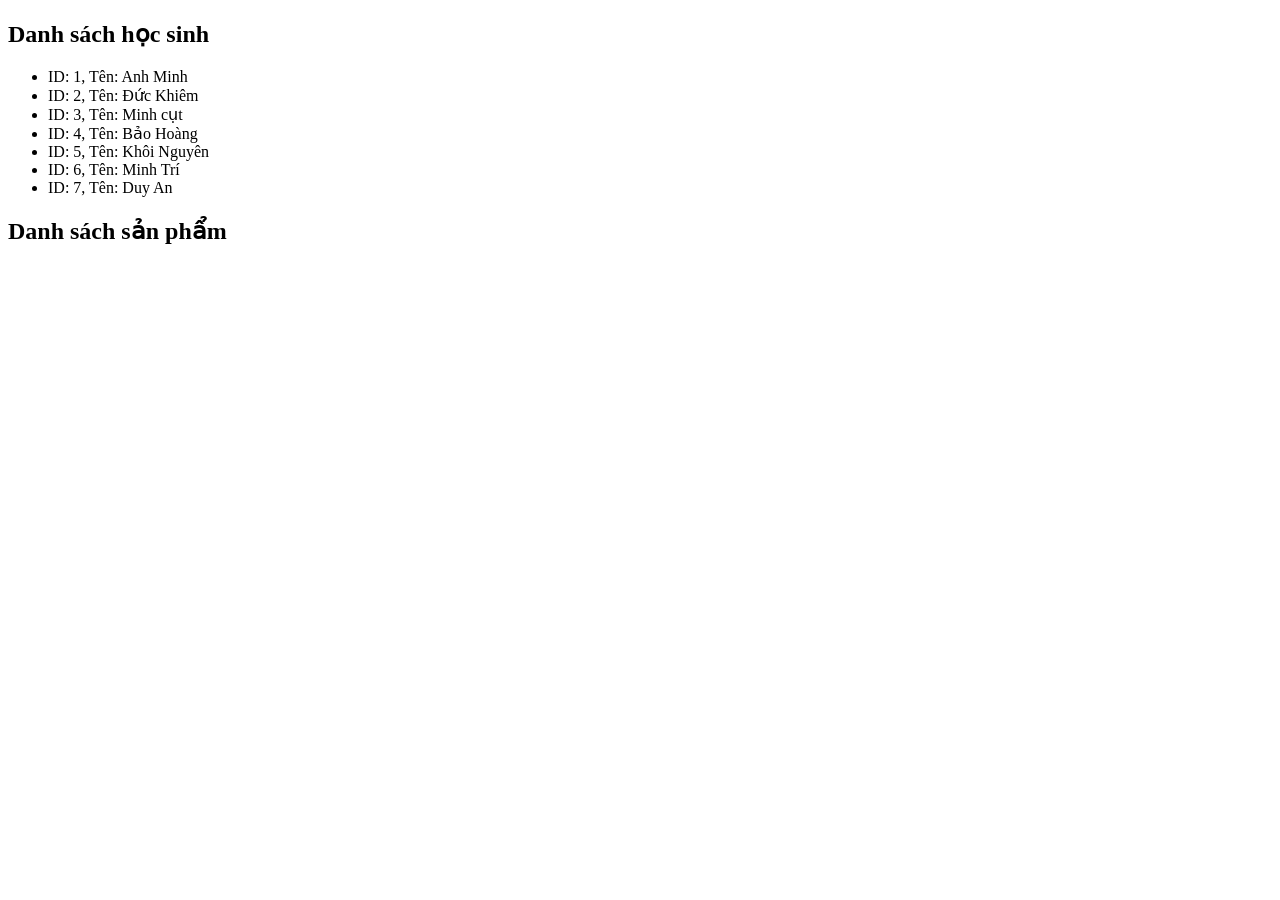
==== Lesson1/index.html @ 44be8817 "Lesson 1" ====
<!DOCTYPE html>
<html lang="en">

<head>
    <meta charset="UTF-8">
    <meta name="viewport" content="width=\, initial-scale=1.0">
    <title>Lesson 1</title>
    <!-- Liên kết css -->
    <link rel="stylesheet" href="./style.css">
</head>

<body>
    <!-- Ôn tập API -->

    <!-- Bài 1: Hiển thị dữ liệu từ file js -->
    <h2>Danh sách học sinh</h2>
        <!-- container chứa dữ liệu học sinh -->
    <ul id="student-list"></ul>

    <!-- bài 2: Hiển thị dữ liệu từ file json -->
    <h2>Danh sách sản phẩm</h2>
        <!-- container chứa dữ liệu sản phẩm -->
    <div id="productList" class="grid-container"></div>

    <!-- Link js -->
    <script src="./script.js"></script>
</body>

</html>
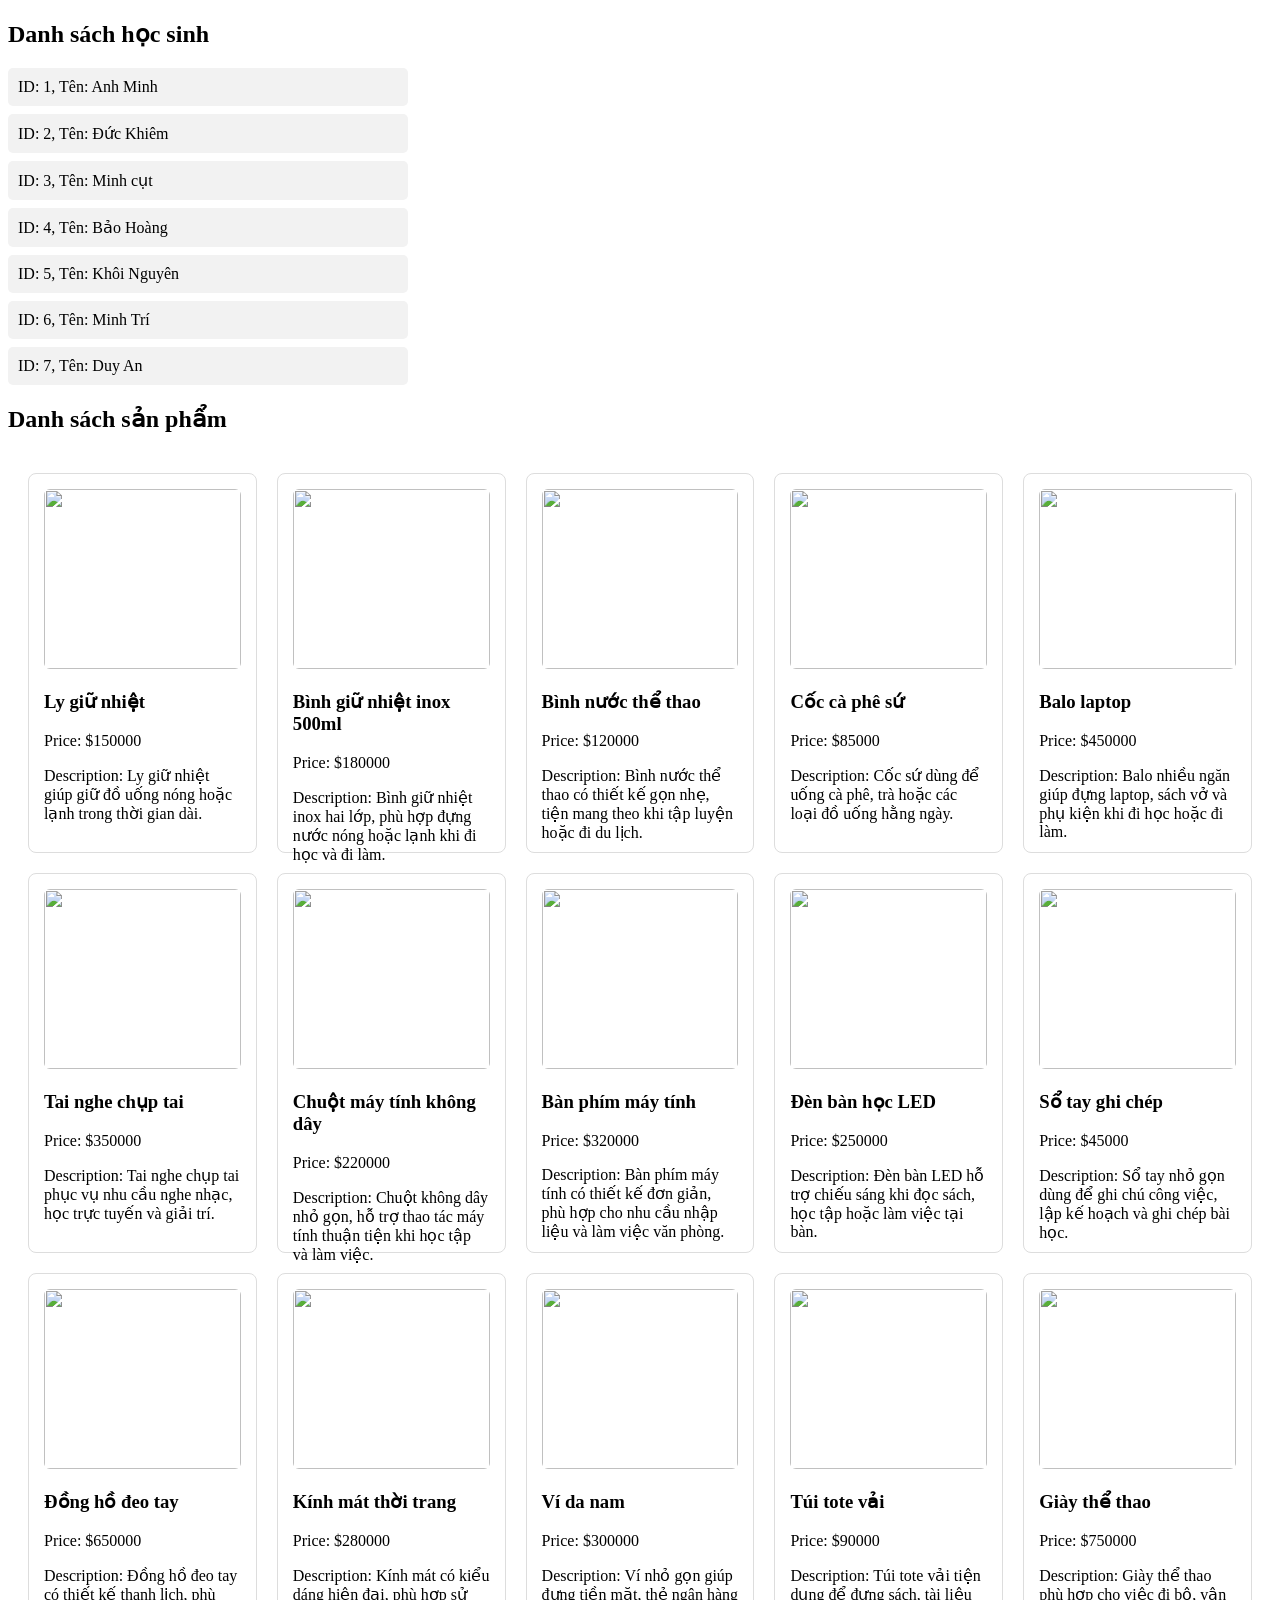
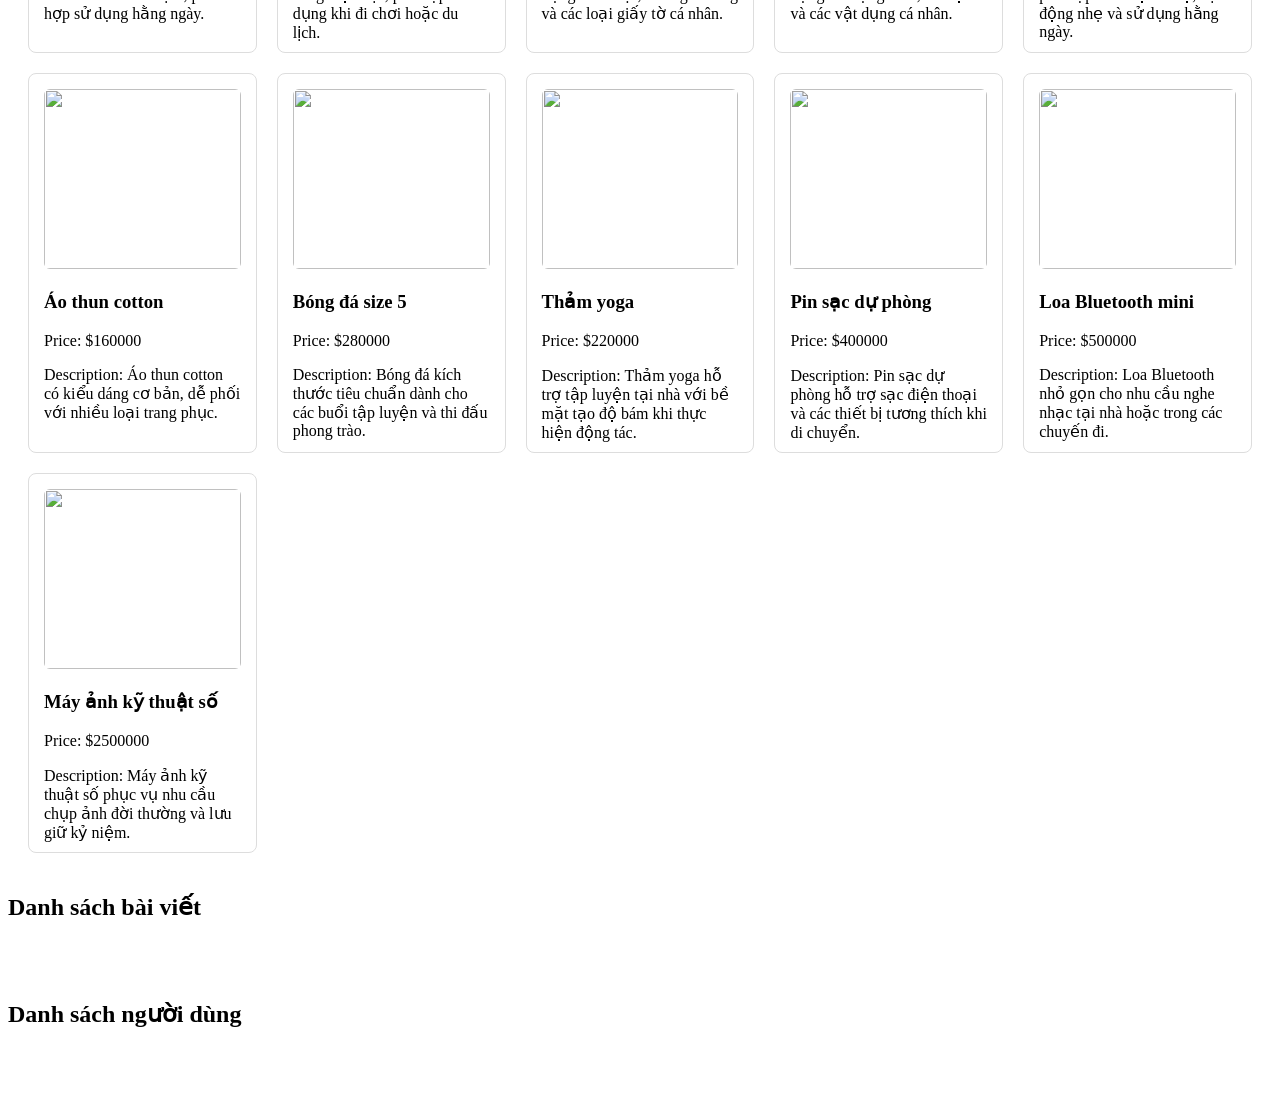
==== commit d3a75e9e: "Lesson 1" ====
--- a/Lesson1/index.html
+++ b/Lesson1/index.html
@@ -17,10 +17,19 @@
         <!-- container chứa dữ liệu học sinh -->
     <ul id="student-list"></ul>
 
-    <!-- bài 2: Hiển thị dữ liệu từ file json -->
+    <!-- Bài 2: Hiển thị dữ liệu từ file json -->
     <h2>Danh sách sản phẩm</h2>
         <!-- container chứa dữ liệu sản phẩm -->
     <div id="productList" class="grid-container"></div>
+
+    <!-- Bài 3: Fetch API -->
+    <h2>Danh sách bài viết</h2>
+    <div id="postList" class="grid-container"></div>
+
+    <!-- Bài 4: Luyện tập (lấy API users) -->
+    <h2>Danh sách người dùng</h2>
+        <!-- container chứa dữ liệu người dùng -->
+    <div id="userList" class="grid-container"></div>
 
     <!-- Link js -->
     <script src="./script.js"></script>
--- a/Lesson1/style.css
+++ b/Lesson1/style.css
@@ -0,0 +1,63 @@
+.grid-container {
+    display: grid;
+    grid-template-columns: repeat(auto-fit, minmax(220px, 1fr));
+    gap: 20px;
+    padding: 20px;
+}
+
+.product-card {
+    height: 380px;
+    padding: 15px;
+    border: 1px solid #ddd;
+    border-radius: 8px;
+    box-sizing: border-box;
+}
+
+.product-card img {
+    width: 100%;
+    height: 180px;
+    object-fit: cover;
+    border-radius: 6px;
+}
+
+#student-list {
+    max-width: 400px;
+    padding: 0;
+    list-style: none;
+}
+
+#student-list li {
+    margin-bottom: 8px;
+    padding: 10px;
+    background-color: #f2f2f2;
+    border-radius: 5px;
+}
+
+.post-card {
+    padding: 15px;
+    background-color: #dff3ff;
+    border: 1px solid #b9e3f5;
+    border-radius: 8px;
+    transition: 0.3s;
+}
+
+.post-card:hover {
+    background-color: #bde7fa;
+    transform: translateY(-5px);
+}
+
+.user-card {
+    padding: 15px;
+    background-color: #f0f8ff;
+    border: 1px solid #c9e6f5;
+    border-radius: 8px;
+}
+
+.user-card h3 {
+    margin-top: 0;
+    color: #176b87;
+}
+
+.user-card p {
+    margin: 8px 0;
+}
